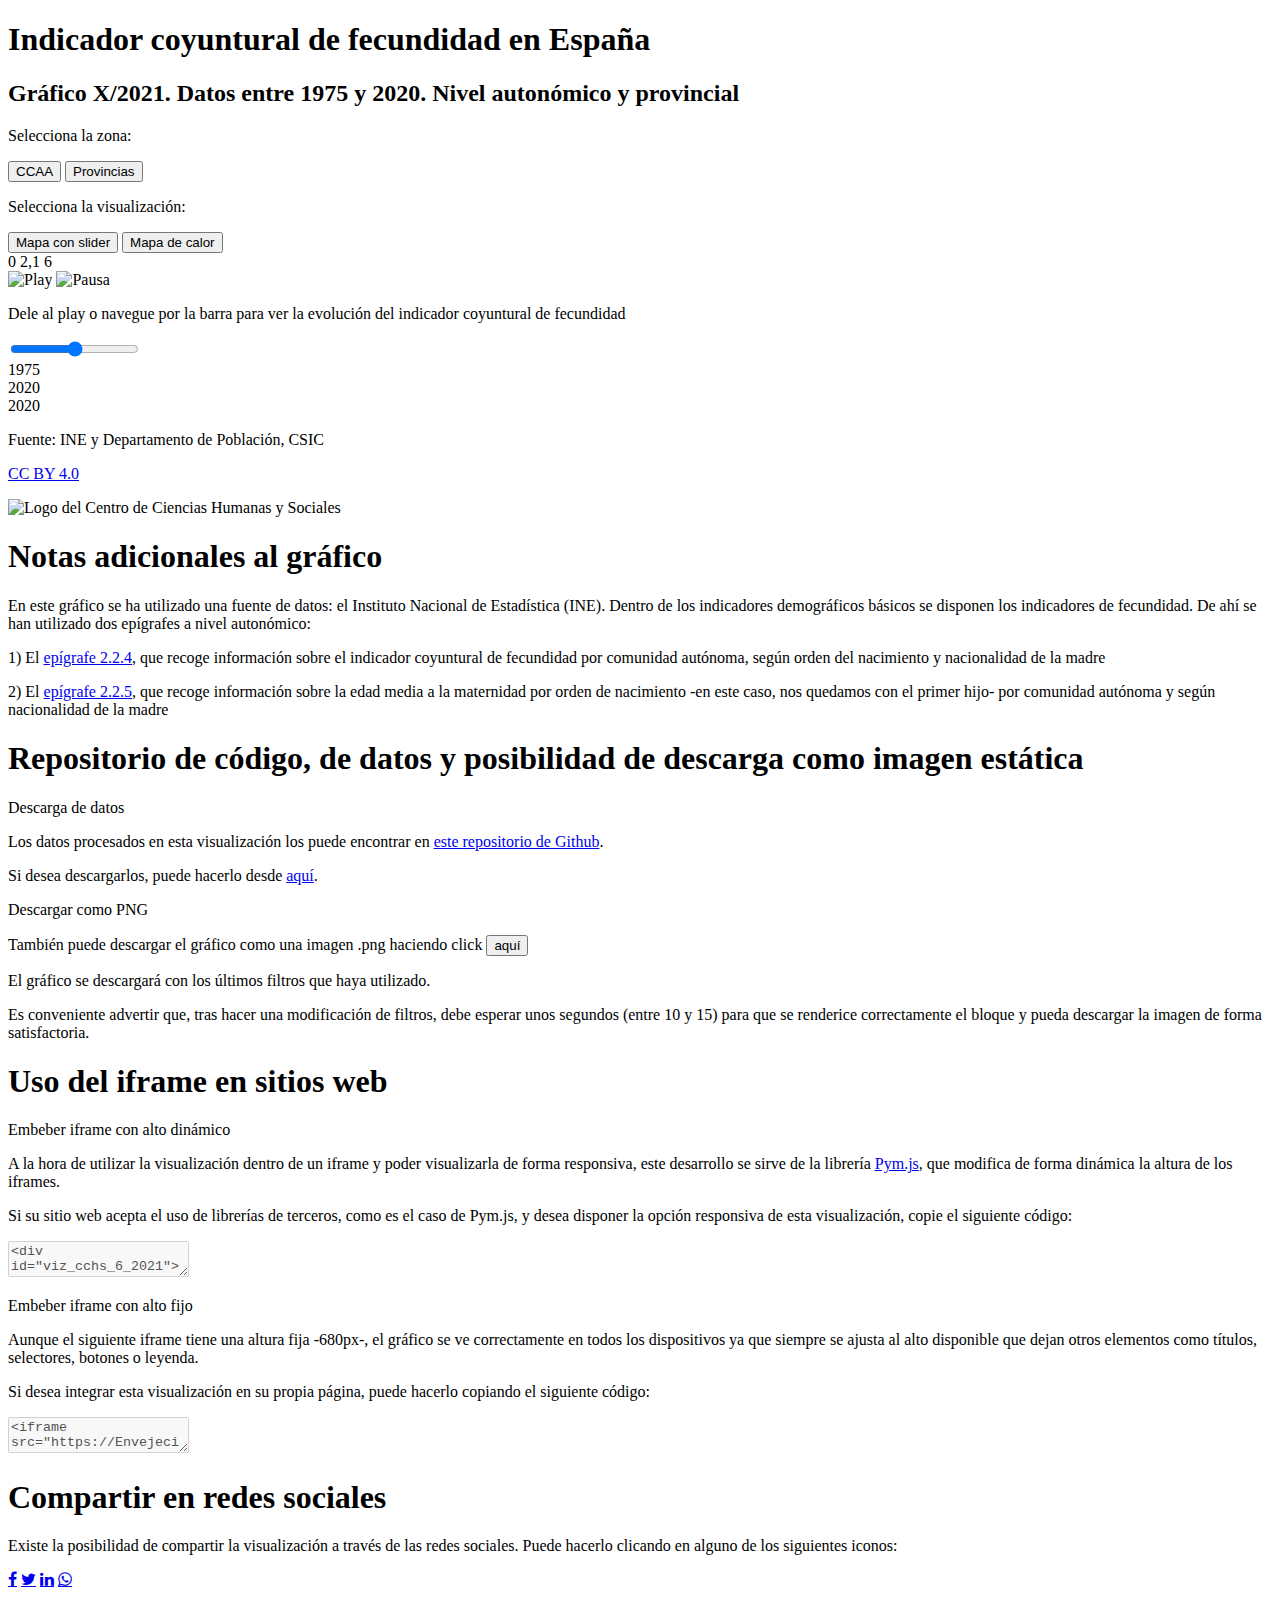
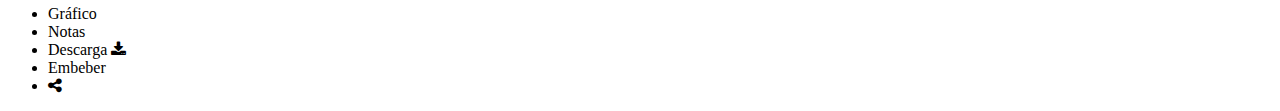
==== pre/template.html @ ffa7e688 "Inclusión del slider" ====
<!DOCTYPE html>
<html lang="en">
<head>
    <meta charset="UTF-8">
    <meta name="viewport" content="width=device-width, initial-scale=1.0, maximum-scale=1.0">
    <title>Indicador coyuntural de fecundidad en España</title>
    <meta name="mrf-extractable" content="false">
    <meta property='og:image' content=''>
    <meta property="og:title" content="Comparativa edad media a la maternidad e indicador de fecundidad">
    <meta property="og:description" content="Scatterplot conectado que visualiza la comparativa entre la edad media a la maternidad e indicador de fecundidad">
    <meta property="og:image" content="https://raw.githubusercontent.com/EnvejecimientoEnRed/maternidad_fecundidad_viz-comparativa/main/pre/cchs.png">
    <link rel="stylesheet" href="https://cdnjs.cloudflare.com/ajax/libs/font-awesome/4.7.0/css/font-awesome.min.css">
    <link rel='stylesheet' href='https://fonts.googleapis.com/css?family=Titillium+Web%3A300%2C300italic%2C400%2C400italic%2C500%2C700%2C700italic&#038;subset=latin&#038;ver=5.8' type='text/css' media='all' />
</head>
<body>
    <div class="container">
        <div class="main">
            <section class="content b-chart active" id="chartBlock">
                <div class="b-title">
                    <h1 class="title">Indicador coyuntural de fecundidad en España</h1>
                    <h2 class="subtitle">Gráfico X/2021. Datos entre 1975 y 2020. Nivel autonómico y provincial</h2>
                </div>
                <div class="chart__logics">
                    <div class="chart__options">
                        <div class="chart__options--first">
                            <p class="chart__options-text">Selecciona la zona:</p>
                            <div class="chart__options-btn">
                                <button class="btn__chart btn__chart--first active" data-type="ccaa">CCAA</button>
                                <button class="btn__chart btn__chart--first" data-type="prov">Provincias</button>
                            </div>
                        </div>
                        <div class="chart__options--second">
                            <p class="chart__options-text">Selecciona la visualización:</p>
                            <div class="chart__options-btn">
                                <button class="btn__chart btn__chart--second active" data-type="slider">Mapa con slider</button>
                                <button class="btn__chart btn__chart--second" data-type="heatmap">Mapa de calor</button>
                            </div>
                        </div>
                    </div>
                    <div class="chart__legend">
                        <span class="chart__legend--gradient"></span>
                        <div class="chart__legend--data">
                            <span>0</span>
                            <span>2,1</span>
                            <span>6</span>
                        </div>
                    </div>
                </div>
                <div class="chart__b-viz">
                    <div class="chart__viz chart__viz--slider active">
                        <div class="b-slider">
                            <div class="slider-control">
                                <div class="slider-buttons">
                                    <img id="btnPlay" class="btnControl" src="https://raw.githubusercontent.com/EnvejecimientoEnRed/envejecimiento_alzheimer_mapa/main/pre/css/play.svg" width="16px" height="16px" alt="Play">
                                    <img id="btnPause" class="btnControl" src="https://raw.githubusercontent.com/EnvejecimientoEnRed/envejecimiento_alzheimer_mapa/main/pre/css/pause.svg" width="16px" height="16px" alt="Pausa">
                                </div>
                                <p class="slider-text">Dele al play o navegue por la barra para ver la evolución del indicador coyuntural de fecundidad</p>                
                            </div>
                            <div class="slider-container">
                                <input id="slider" class="slider" type="range"> 
                                <div id="slider-dates">
                                    <div id="minDate">1975</div>
                                    <div id="sliderDate">2020</div>
                                    <div id="maxDate">2020</div>
                                </div>               
                            </div>
                        </div>
                        <div class="prueba" id="slider-viz"></div>
                    </div>
                    <div class="chart__viz chart__viz--heatmap" id="heatmap"></div>
                </div>
                <!-- Pie de gráfico -->
                <div class="chart__footer">
                    <div class="chart__source">
                        <p class="chart__source--data"><span>Fuente: </span>INE y Departamento de Población, CSIC</p>
                        <p class="chart__source--copyright"><a class="link" href="https://creativecommons.org/licenses/by/4.0/deed.en_US" target="_blank">CC BY 4.0</a></p>
                    </div>                    
                </div>
                <div class="logo">
                    <img src="https://raw.githubusercontent.com/EnvejecimientoEnRed/maternidad_fecundidad_viz-comparativa/main/pre/cchs.png" alt="Logo del Centro de Ciencias Humanas y Sociales" width="100%" height="100%">
                </div>         
            </section>
            <section class="content b-notes">
                <div class="b-title">
                    <h1 class="title">Notas adicionales al gráfico</h1>
                </div>
                <p class="text__paragraph">En este gráfico se ha utilizado una fuente de datos: el Instituto Nacional de Estadística (INE). Dentro de los indicadores demográficos básicos se disponen los indicadores de fecundidad. De ahí se han utilizado dos epígrafes a nivel autonómico:</p>
                <p class="text__paragraph">1) El <a class="link" href="https://www.ine.es/jaxiT3/Tabla.htm?t=1441&L=0" target="_blank">epígrafe 2.2.4</a>, que recoge información sobre el indicador coyuntural de fecundidad por comunidad autónoma, según orden del nacimiento y nacionalidad de la madre</p>
                <p class="text__paragraph">2) El <a class="link" href="https://www.ine.es/jaxiT3/Tabla.htm?t=1580&L=0" target="_blank">epígrafe 2.2.5</a>, que recoge información sobre la edad media a la maternidad por orden de nacimiento -en este caso, nos quedamos con el primer hijo- por comunidad autónoma y según nacionalidad de la madre</p>
                </section>
            <section class="content b-data">
                <div class="b-title">
                    <h1 class="title">Repositorio de código, de datos y posibilidad de descarga como imagen estática</h1>
                </div>
                <p class="text__header">Descarga de datos</p>
                <p class="text__paragraph">Los datos procesados en esta visualización los puede encontrar en <a class="link" href="https://github.com/EnvejecimientoEnRed/maternidad_fecundidad_viz-comparativa" target="_blank">este repositorio de Github</a>.</p>
                <p class="text__paragraph">Si desea descargarlos, puede hacerlo desde <a class="link" href="https://raw.githubusercontent.com/EnvejecimientoEnRed/maternidad_fecundidad_viz-comparativa/main/data/data_nac_fec.csv" target="_blank">aquí</a>.</p>
                <p class="text__header">Descargar como PNG</p>
                <p class="text__paragraph">También puede descargar el gráfico como una imagen .png haciendo click <button class="btn_share" id="pngImage">aquí</button></p> 
                <p class="text__paragraph">El gráfico se descargará con los últimos filtros que haya utilizado.</p>
                <p class="text__paragraph">Es conveniente advertir que, tras hacer una modificación de filtros, debe esperar unos segundos (entre 10 y 15) para que se renderice correctamente el bloque y pueda descargar la imagen de forma satisfactoria.</p>
            </section>
            <section class="content b-iframes">
                <div class="b-title">
                    <h1 class="title">Uso del iframe en sitios web</h1>
                </div>
                <p class="text__header">Embeber iframe con alto dinámico</p>
                <p class="text__paragraph">A la hora de utilizar la visualización dentro de un iframe y poder visualizarla de forma responsiva, este desarrollo se sirve de la librería <a class="link" href="http://blog.apps.npr.org/pym.js/" target="_blank">Pym.js</a>, que modifica de forma dinámica la altura de los iframes.</p>
                <p class="text__paragraph">Si su sitio web acepta el uso de librerías de terceros, como es el caso de Pym.js, y desea disponer la opción responsiva de esta visualización, copie el siguiente código:</p>
                <textarea class="text__iframe" disabled=""><div id="viz_cchs_6_2021"></div><script type="text/javascript" src="https://pym.nprapps.org/pym.v1.min.js"></script><script>let pymParent = new pym.Parent('viz_cchs_6_2021', 'https://EnvejecimientoEnRed.github.io/maternidad_fecundidad_viz-comparativa/', {});</script></textarea>
                <p class="text__header">Embeber iframe con alto fijo</p>
                <p class="text__paragraph">Aunque el siguiente iframe tiene una altura fija -680px-, el gráfico se ve correctamente en todos los dispositivos ya que siempre se ajusta al alto disponible que dejan otros elementos como títulos, selectores, botones o leyenda.</p>             
                <p class="text__paragraph">Si desea integrar esta visualización en su propia página, puede hacerlo copiando el siguiente código:</p>
                <textarea class="text__iframe" disabled=""><iframe src="https://EnvejecimientoEnRed/maternidad_fecundidad_viz-comparativa/?iframe=fijo" style="height:680px;width:100%;" title="Visualización maternidad y fecundidad"></iframe></textarea>
            </section>
            <section class="content b-rrss">
                <div class="b-title">
                    <h1 class="title">Compartir en redes sociales</h1>
                </div>
                <p class="text__paragraph">Existe la posibilidad de compartir la visualización a través de las redes sociales. Puede hacerlo clicando en alguno de los siguientes iconos:</p>
                <div class="rrss">
                    <a href="#" class="fa fa-facebook" id="shareFB" target="_blank"></a>
                    <a href="#" class="fa fa-twitter" id="shareTW" data-text="Comparativa entre la edad media a la maternidad y el índice de fecundidad" target="_blank"></a>
                    <a href="#" class="fa fa-linkedin" id="shareLK" data-text="Comparativa entre la edad media a la maternidad y el índice de fecundidad" target="_blank"></a>
                    <a href="#" class="fa fa-whatsapp" id="shareWA" data-text="Comparativa entre la edad media a la maternidad y el índice de fecundidad" target="_blank"></a>
                </div>
            </section>
        </div>        
        <nav class="tabs">
            <ul class="l-tabs">
                <li class="tab active" data-target="b-chart">Gráfico</li>
                <li class="tab" data-target="b-notes">Notas</li>
                <li class="tab" data-target="b-data">Descarga&nbsp;<i class="fa fa--share fa-download"></i></li>
                <li class="tab" data-target="b-iframes">Embeber</li>
                <li class="tab tab--rrss" data-target="b-rrss"><i class="fa fa--share fa-share-alt"></i></li>
            </ul>
        </nav>
        <div class="chart__tooltip" id="tooltip">
            <p class="chart__tooltip--title"></p>
            <p class="chart__tooltip--text"></p>
        </div>  
    </div>
    <!-- Uso de PYMJS para alturas dinámicas -->
    <script type="text/javascript" src="https://pym.nprapps.org/pym.v1.min.js"></script>
    <script>
        var pymChild = new pym.Child();
    </script>
</body>
</html>
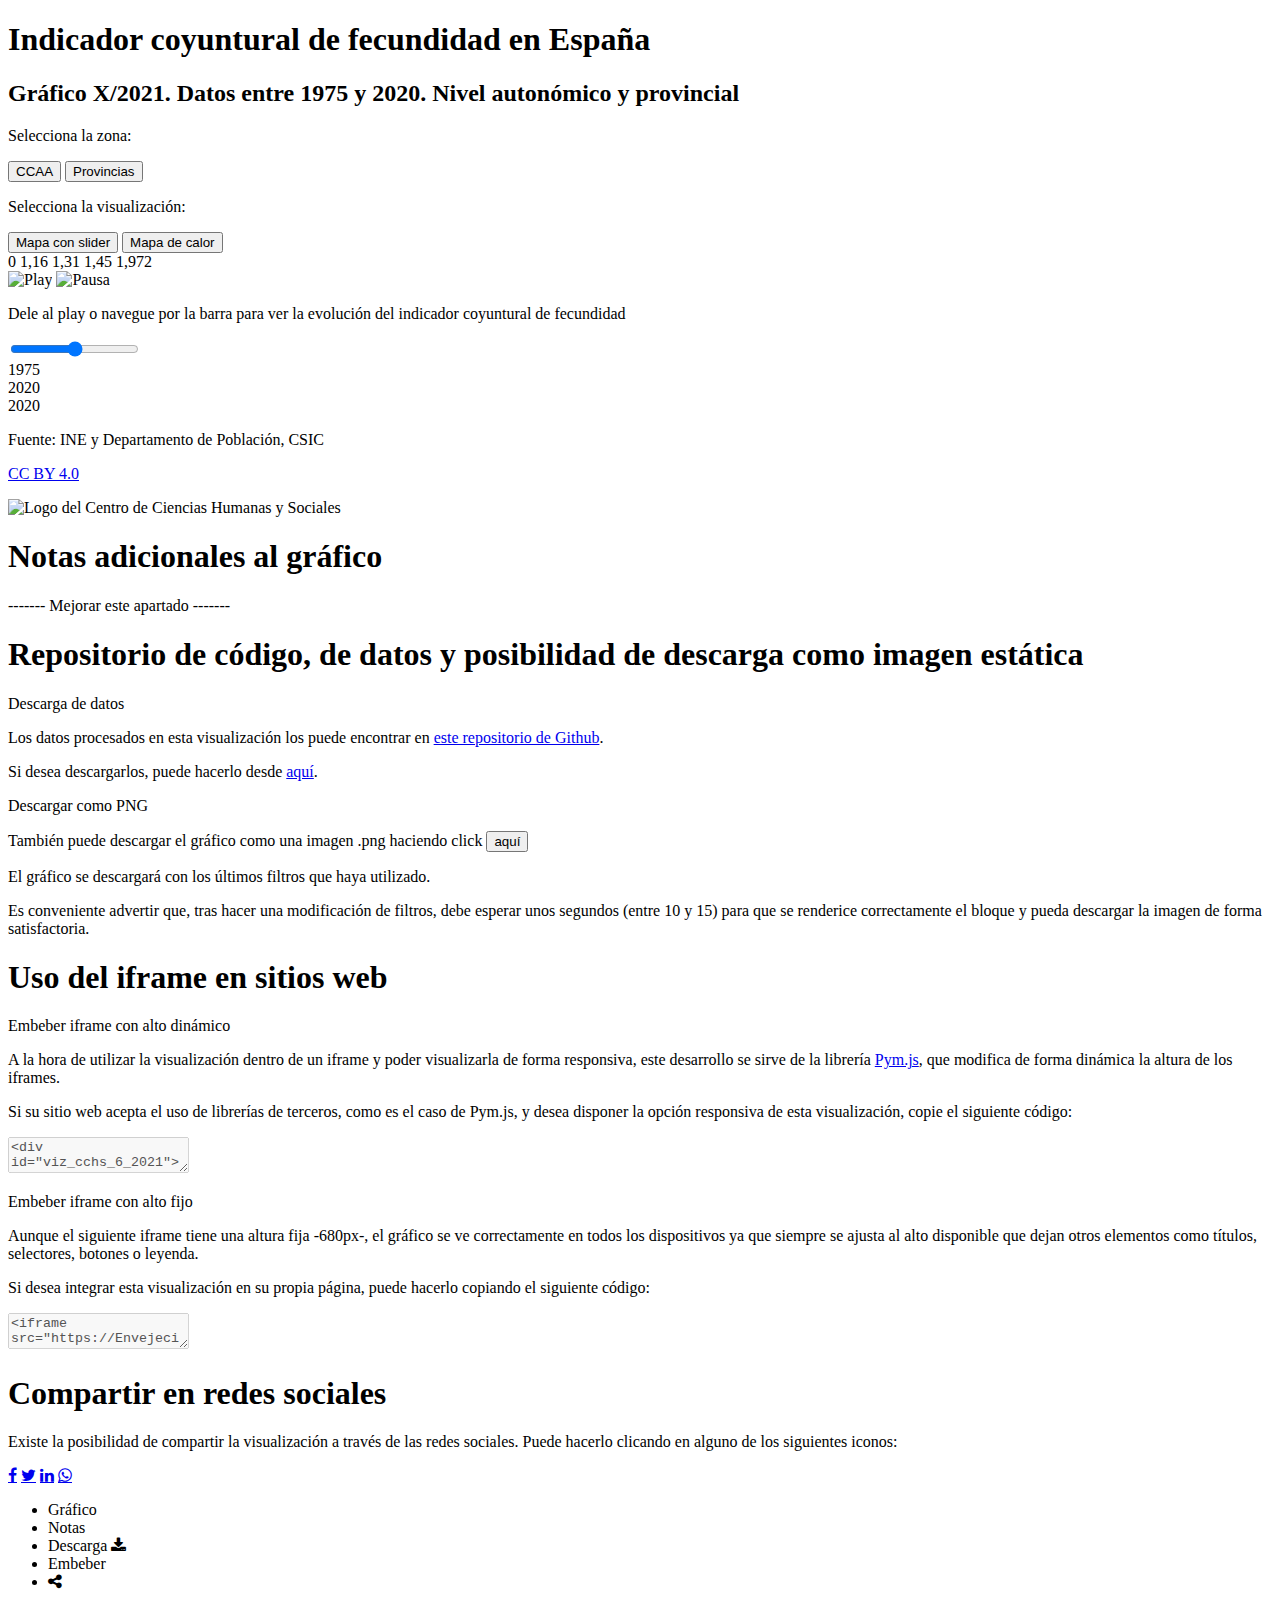
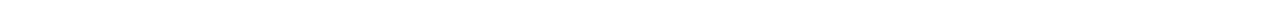
==== commit cd4924be: "Colores más acertados + Primer tooltip" ====
--- a/pre/template.html
+++ b/pre/template.html
@@ -38,11 +38,20 @@
                         </div>
                     </div>
                     <div class="chart__legend">
-                        <span class="chart__legend--gradient"></span>
+                        <div class="chart__legend--gradient">
+                            <span></span>
+                            <span></span>
+                            <span></span>
+                            <span></span>
+                            <span></span>
+                            <span></span>
+                        </div>
                         <div class="chart__legend--data">
                             <span>0</span>
-                            <span>2,1</span>
-                            <span>6</span>
+                            <span>1,16</span>
+                            <span>1,31</span>
+                            <span>1,45</span>
+                            <span>1,972</span>
                         </div>
                     </div>
                 </div>
@@ -57,7 +66,7 @@
                                 <p class="slider-text">Dele al play o navegue por la barra para ver la evolución del indicador coyuntural de fecundidad</p>                
                             </div>
                             <div class="slider-container">
-                                <input id="slider" class="slider" type="range"> 
+                                <input id="slider" class="slider" type="range" size="46"> 
                                 <div id="slider-dates">
                                     <div id="minDate">1975</div>
                                     <div id="sliderDate">2020</div>
@@ -65,7 +74,7 @@
                                 </div>               
                             </div>
                         </div>
-                        <div class="prueba" id="slider-viz"></div>
+                        <div class="chart__viz--map" id="slider-viz"></div>
                     </div>
                     <div class="chart__viz chart__viz--heatmap" id="heatmap"></div>
                 </div>
@@ -84,10 +93,8 @@
                 <div class="b-title">
                     <h1 class="title">Notas adicionales al gráfico</h1>
                 </div>
-                <p class="text__paragraph">En este gráfico se ha utilizado una fuente de datos: el Instituto Nacional de Estadística (INE). Dentro de los indicadores demográficos básicos se disponen los indicadores de fecundidad. De ahí se han utilizado dos epígrafes a nivel autonómico:</p>
-                <p class="text__paragraph">1) El <a class="link" href="https://www.ine.es/jaxiT3/Tabla.htm?t=1441&L=0" target="_blank">epígrafe 2.2.4</a>, que recoge información sobre el indicador coyuntural de fecundidad por comunidad autónoma, según orden del nacimiento y nacionalidad de la madre</p>
-                <p class="text__paragraph">2) El <a class="link" href="https://www.ine.es/jaxiT3/Tabla.htm?t=1580&L=0" target="_blank">epígrafe 2.2.5</a>, que recoge información sobre la edad media a la maternidad por orden de nacimiento -en este caso, nos quedamos con el primer hijo- por comunidad autónoma y según nacionalidad de la madre</p>
-                </section>
+                <p class="text__paragraph">------- Mejorar este apartado -------</p>
+            </section>
             <section class="content b-data">
                 <div class="b-title">
                     <h1 class="title">Repositorio de código, de datos y posibilidad de descarga como imagen estática</h1>
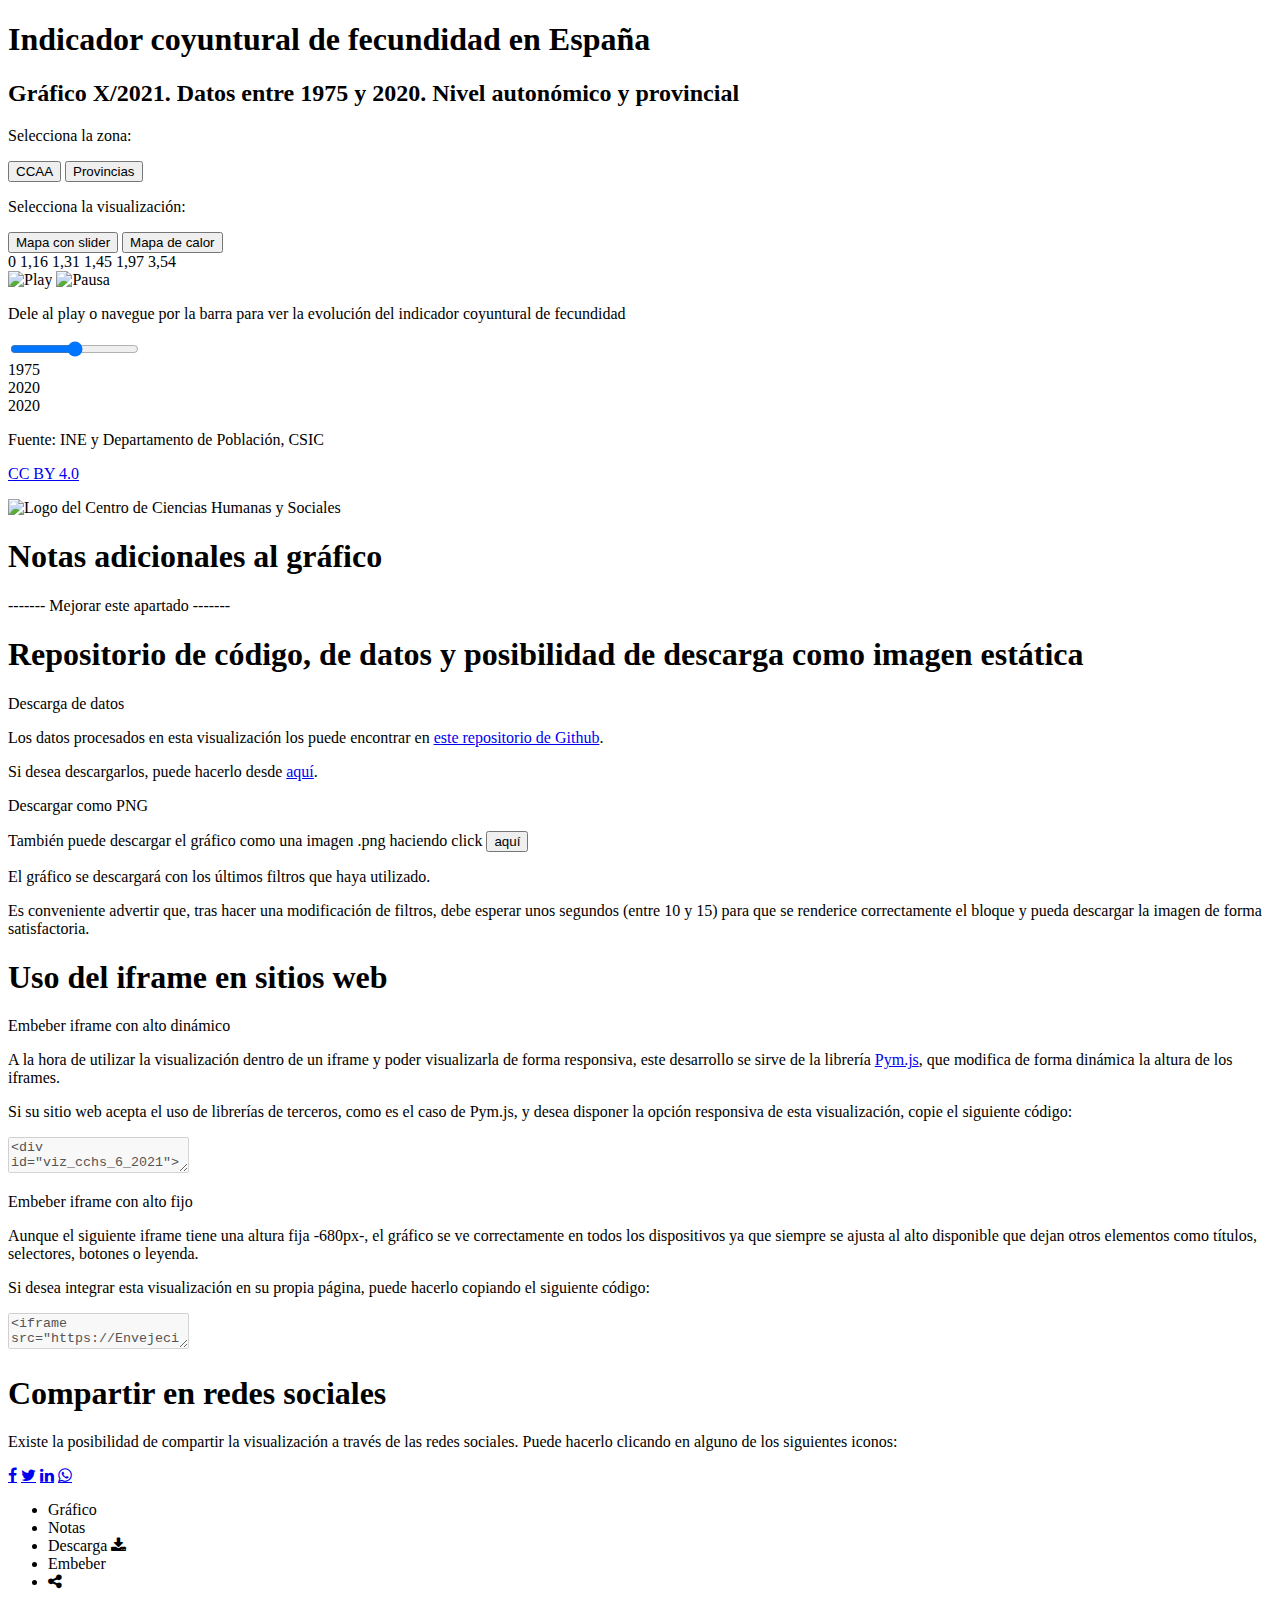
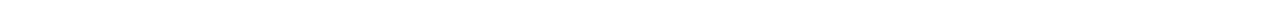
==== commit 23fe34ad: "Modificaciones en los CSV" ====
--- a/pre/template.html
+++ b/pre/template.html
@@ -51,7 +51,8 @@
                             <span>1,16</span>
                             <span>1,31</span>
                             <span>1,45</span>
-                            <span>1,972</span>
+                            <span>1,97</span>
+                            <span>3,54</span>
                         </div>
                     </div>
                 </div>
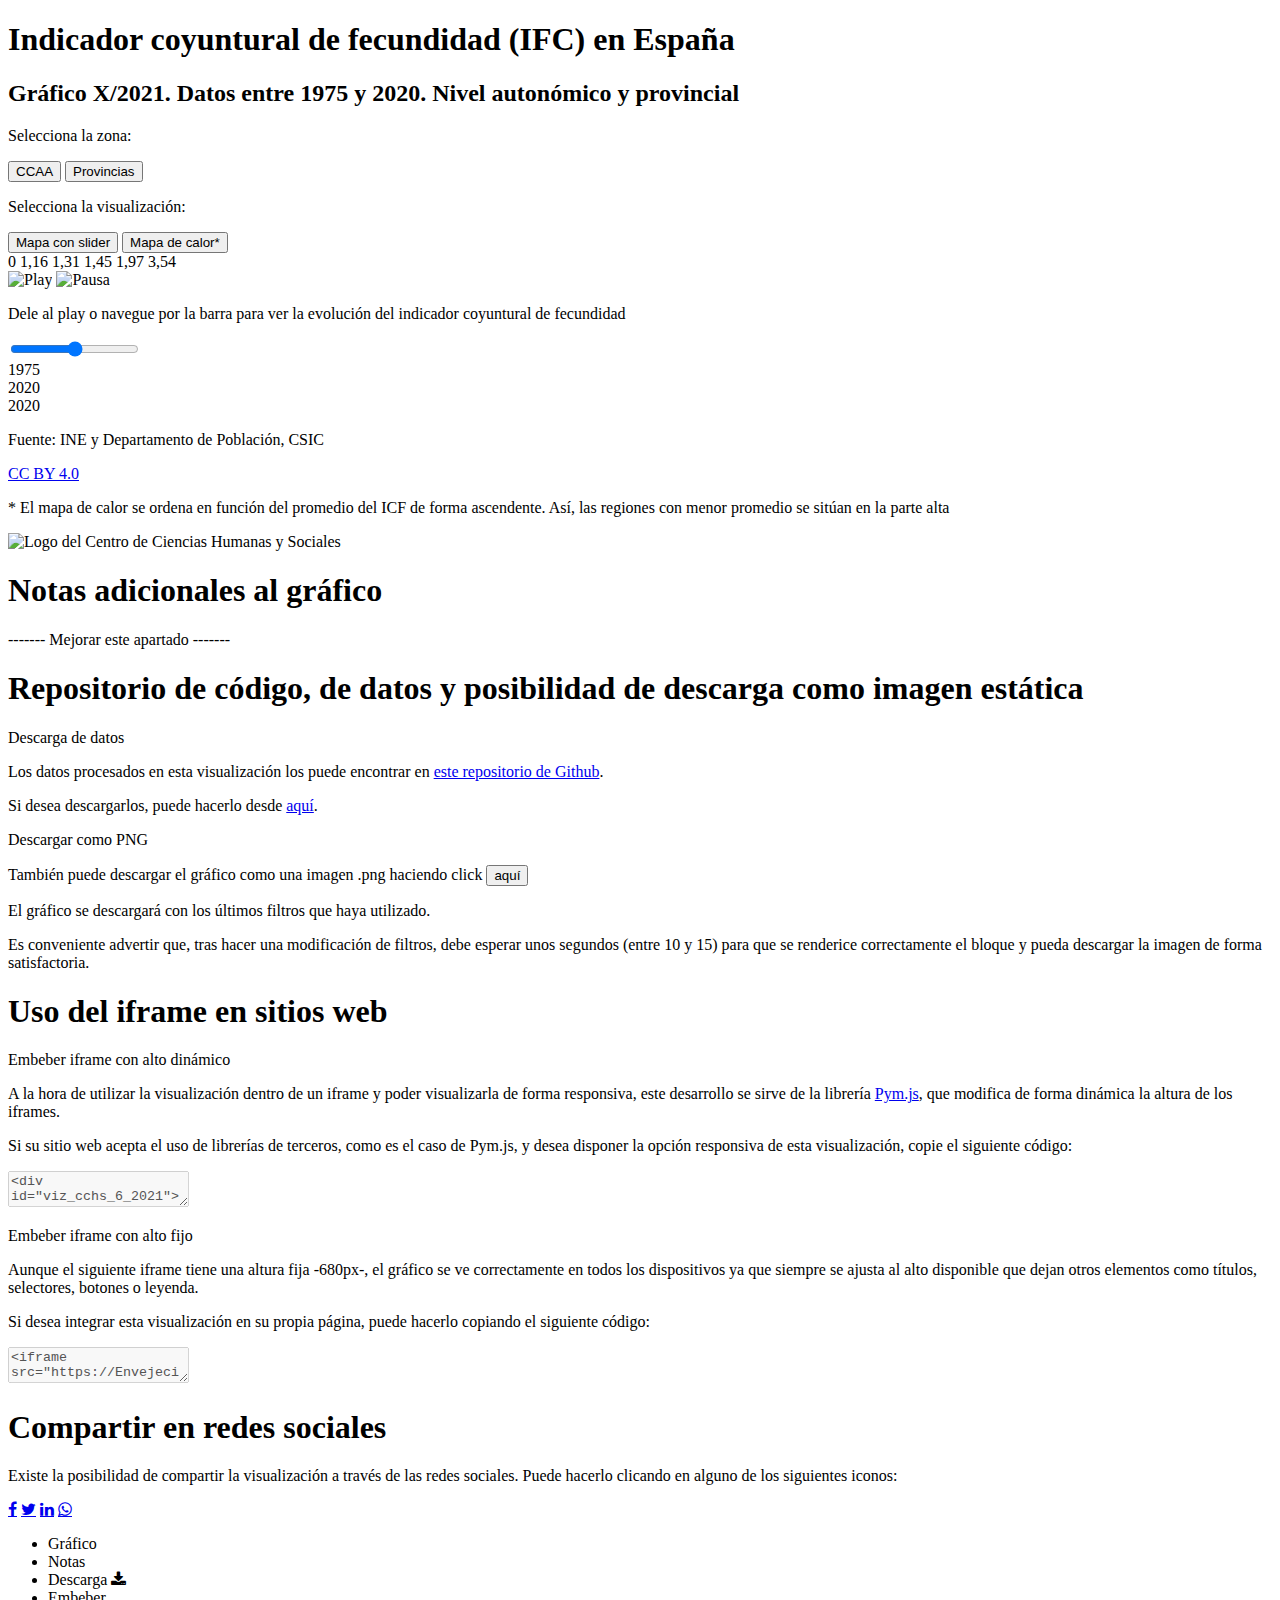
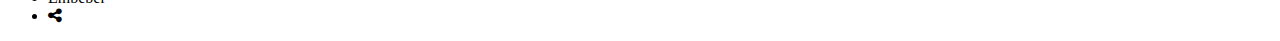
==== commit 1f13291e: "Ordenación del mapa de calor" ====
--- a/pre/template.html
+++ b/pre/template.html
@@ -17,7 +17,7 @@
         <div class="main">
             <section class="content b-chart active" id="chartBlock">
                 <div class="b-title">
-                    <h1 class="title">Indicador coyuntural de fecundidad en España</h1>
+                    <h1 class="title">Indicador coyuntural de fecundidad (IFC) en España</h1>
                     <h2 class="subtitle">Gráfico X/2021. Datos entre 1975 y 2020. Nivel autonómico y provincial</h2>
                 </div>
                 <div class="chart__logics">
@@ -33,7 +33,7 @@
                             <p class="chart__options-text">Selecciona la visualización:</p>
                             <div class="chart__options-btn">
                                 <button class="btn__chart btn__chart--second active" data-type="slider">Mapa con slider</button>
-                                <button class="btn__chart btn__chart--second" data-type="heatmap">Mapa de calor</button>
+                                <button class="btn__chart btn__chart--second" data-type="heatmap">Mapa de calor*</button>
                             </div>
                         </div>
                     </div>
@@ -84,6 +84,9 @@
                     <div class="chart__source">
                         <p class="chart__source--data"><span>Fuente: </span>INE y Departamento de Población, CSIC</p>
                         <p class="chart__source--copyright"><a class="link" href="https://creativecommons.org/licenses/by/4.0/deed.en_US" target="_blank">CC BY 4.0</a></p>
+                    </div>
+                    <div class="chart__note">
+                        <p>* El mapa de calor se ordena en función del promedio del ICF de forma ascendente. Así, las regiones con menor promedio se sitúan en la parte alta</p>
                     </div>                    
                 </div>
                 <div class="logo">
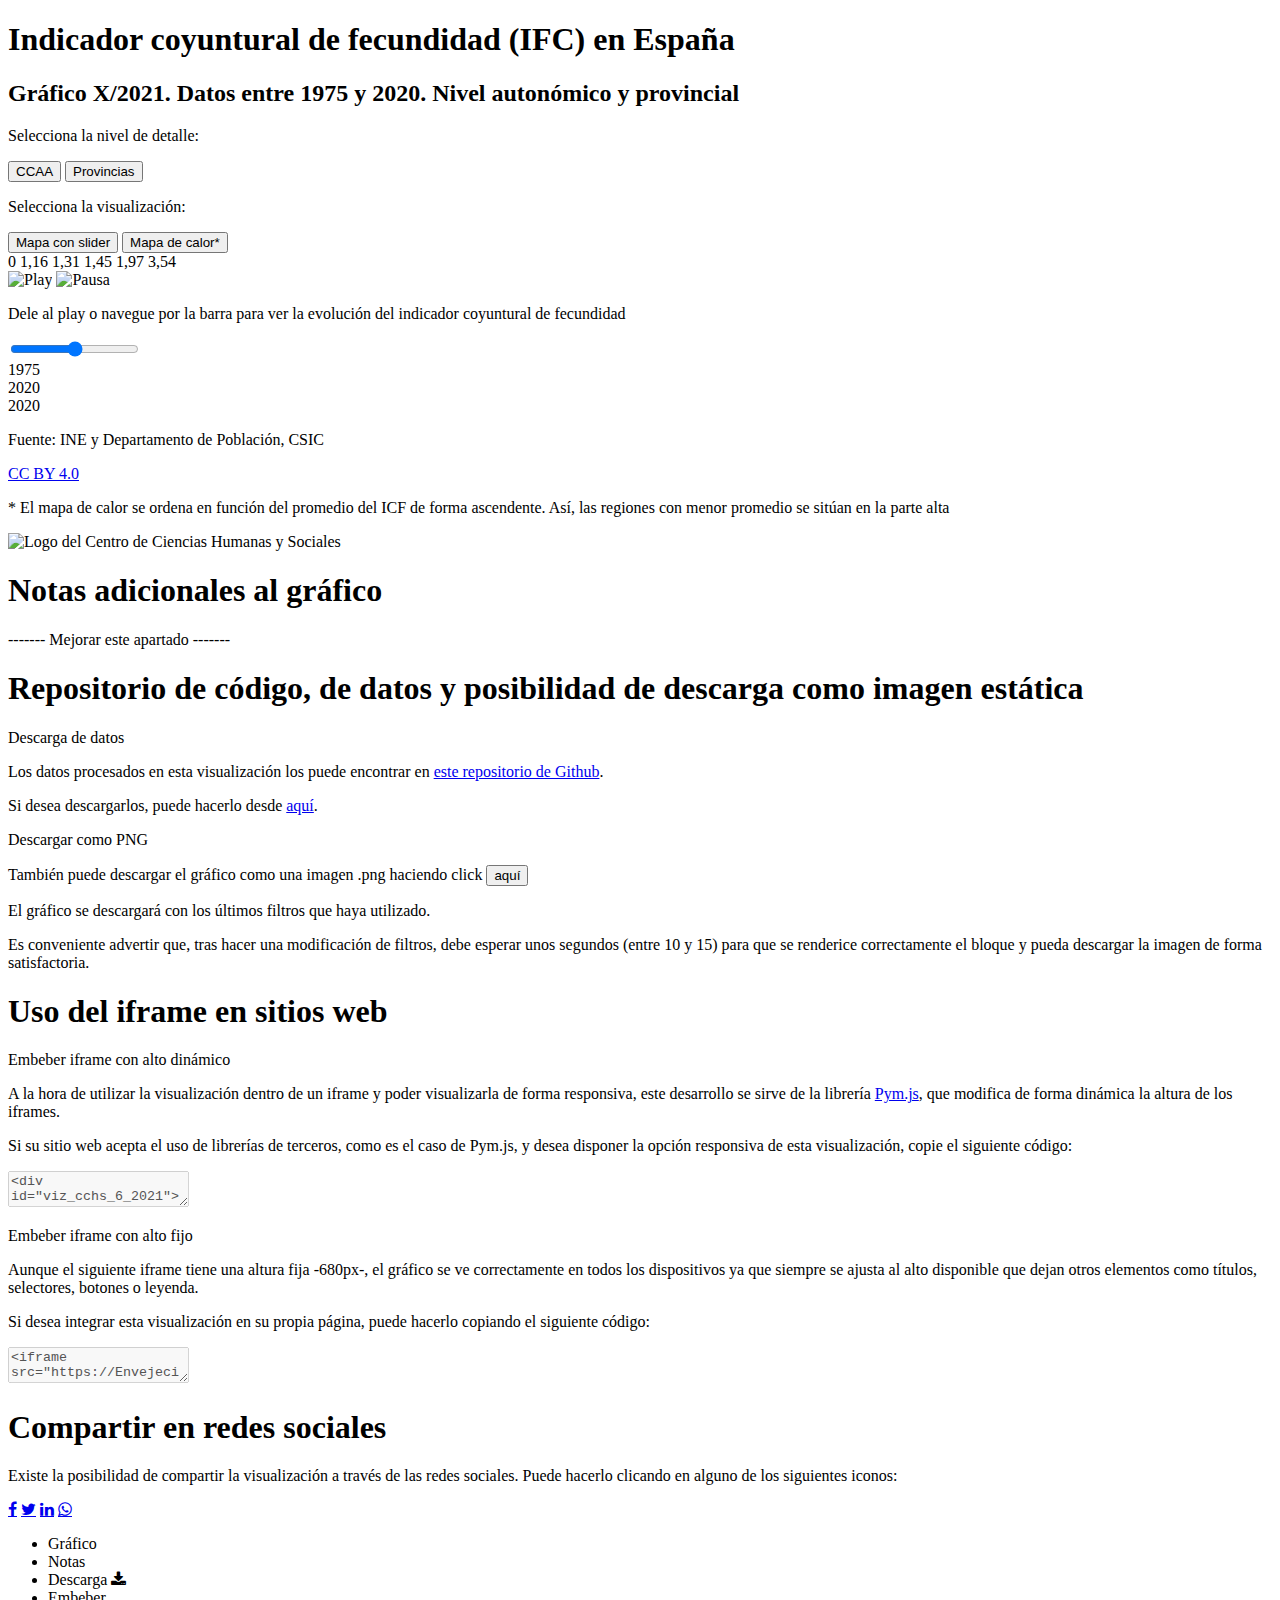
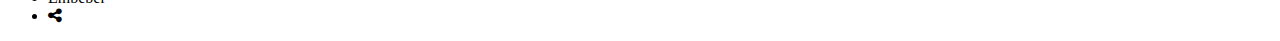
==== commit e12fc435: "Solucionado error en Datos + Tooltip" ====
--- a/pre/template.html
+++ b/pre/template.html
@@ -23,7 +23,7 @@
                 <div class="chart__logics">
                     <div class="chart__options">
                         <div class="chart__options--first">
-                            <p class="chart__options-text">Selecciona la zona:</p>
+                            <p class="chart__options-text">Selecciona la nivel de detalle:</p>
                             <div class="chart__options-btn">
                                 <button class="btn__chart btn__chart--first active" data-type="ccaa">CCAA</button>
                                 <button class="btn__chart btn__chart--first" data-type="prov">Provincias</button>
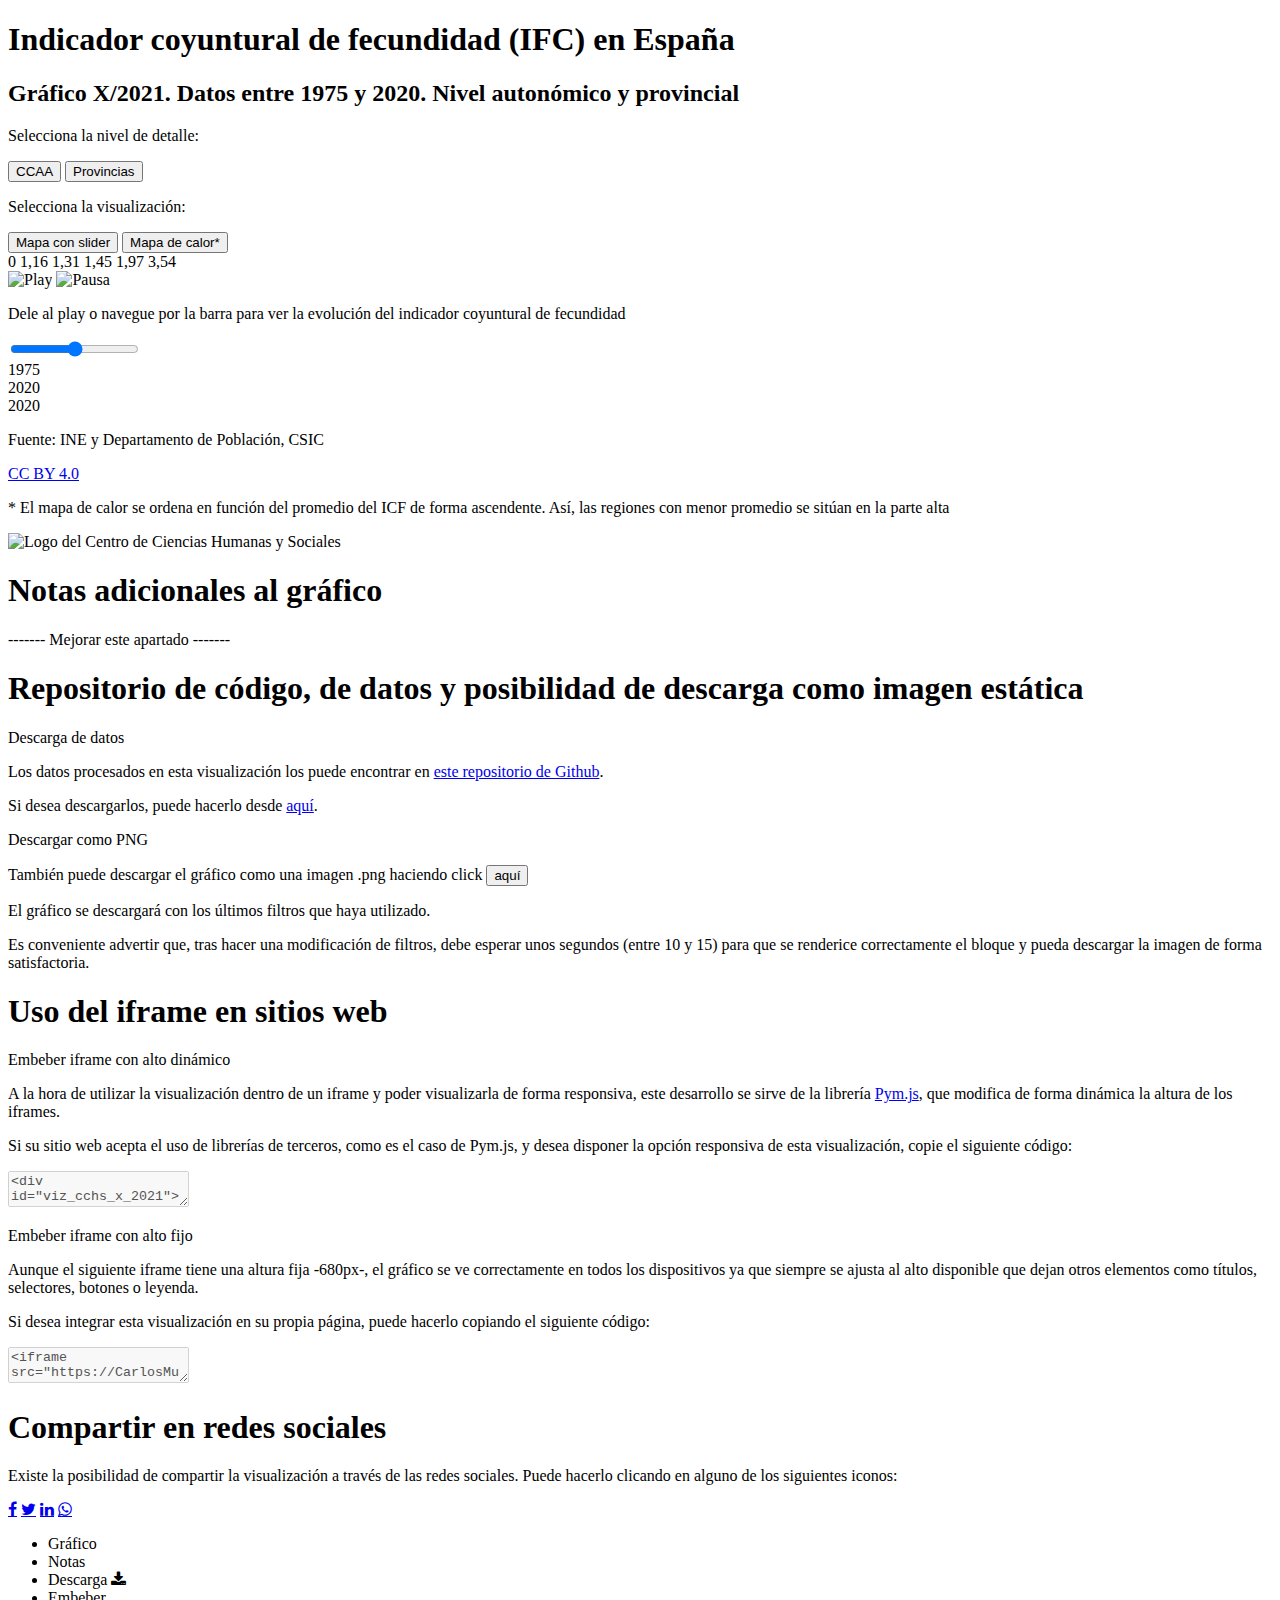
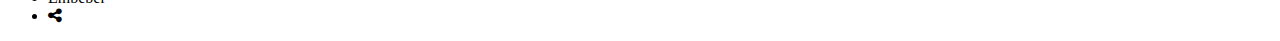
==== commit 88c9fc51: "Configuración" ====
--- a/pre/template.html
+++ b/pre/template.html
@@ -8,7 +8,7 @@
     <meta property='og:image' content=''>
     <meta property="og:title" content="Comparativa edad media a la maternidad e indicador de fecundidad">
     <meta property="og:description" content="Scatterplot conectado que visualiza la comparativa entre la edad media a la maternidad e indicador de fecundidad">
-    <meta property="og:image" content="https://raw.githubusercontent.com/EnvejecimientoEnRed/maternidad_fecundidad_viz-comparativa/main/pre/cchs.png">
+    <meta property="og:image" content="https://raw.githubusercontent.com/CarlosMunozDiazCSIC/prueba-fecundidad-slider-heatmap/main/pre/cchs.png">
     <link rel="stylesheet" href="https://cdnjs.cloudflare.com/ajax/libs/font-awesome/4.7.0/css/font-awesome.min.css">
     <link rel='stylesheet' href='https://fonts.googleapis.com/css?family=Titillium+Web%3A300%2C300italic%2C400%2C400italic%2C500%2C700%2C700italic&#038;subset=latin&#038;ver=5.8' type='text/css' media='all' />
 </head>
@@ -90,7 +90,7 @@
                     </div>                    
                 </div>
                 <div class="logo">
-                    <img src="https://raw.githubusercontent.com/EnvejecimientoEnRed/maternidad_fecundidad_viz-comparativa/main/pre/cchs.png" alt="Logo del Centro de Ciencias Humanas y Sociales" width="100%" height="100%">
+                    <img src="https://raw.githubusercontent.com/CarlosMunozDiazCSIC/prueba-fecundidad-slider-heatmap/main/pre/cchs.png" alt="Logo del Centro de Ciencias Humanas y Sociales" width="100%" height="100%">
                 </div>         
             </section>
             <section class="content b-notes">
@@ -104,8 +104,8 @@
                     <h1 class="title">Repositorio de código, de datos y posibilidad de descarga como imagen estática</h1>
                 </div>
                 <p class="text__header">Descarga de datos</p>
-                <p class="text__paragraph">Los datos procesados en esta visualización los puede encontrar en <a class="link" href="https://github.com/EnvejecimientoEnRed/maternidad_fecundidad_viz-comparativa" target="_blank">este repositorio de Github</a>.</p>
-                <p class="text__paragraph">Si desea descargarlos, puede hacerlo desde <a class="link" href="https://raw.githubusercontent.com/EnvejecimientoEnRed/maternidad_fecundidad_viz-comparativa/main/data/data_nac_fec.csv" target="_blank">aquí</a>.</p>
+                <p class="text__paragraph">Los datos procesados en esta visualización los puede encontrar en <a class="link" href="https://github.com/CarlosMunozDiazCSIC/prueba-fecundidad-slider-heatmap" target="_blank">este repositorio de Github</a>.</p>
+                <p class="text__paragraph">Si desea descargarlos, puede hacerlo desde <a class="link" href="https://raw.githubusercontent.com/CarlosMunozDiazCSIC/prueba-fecundidad-slider-heatmap/main/data/" target="_blank">aquí</a>.</p>
                 <p class="text__header">Descargar como PNG</p>
                 <p class="text__paragraph">También puede descargar el gráfico como una imagen .png haciendo click <button class="btn_share" id="pngImage">aquí</button></p> 
                 <p class="text__paragraph">El gráfico se descargará con los últimos filtros que haya utilizado.</p>
@@ -118,11 +118,11 @@
                 <p class="text__header">Embeber iframe con alto dinámico</p>
                 <p class="text__paragraph">A la hora de utilizar la visualización dentro de un iframe y poder visualizarla de forma responsiva, este desarrollo se sirve de la librería <a class="link" href="http://blog.apps.npr.org/pym.js/" target="_blank">Pym.js</a>, que modifica de forma dinámica la altura de los iframes.</p>
                 <p class="text__paragraph">Si su sitio web acepta el uso de librerías de terceros, como es el caso de Pym.js, y desea disponer la opción responsiva de esta visualización, copie el siguiente código:</p>
-                <textarea class="text__iframe" disabled=""><div id="viz_cchs_6_2021"></div><script type="text/javascript" src="https://pym.nprapps.org/pym.v1.min.js"></script><script>let pymParent = new pym.Parent('viz_cchs_6_2021', 'https://EnvejecimientoEnRed.github.io/maternidad_fecundidad_viz-comparativa/', {});</script></textarea>
+                <textarea class="text__iframe" disabled=""><div id="viz_cchs_x_2021"></div><script type="text/javascript" src="https://pym.nprapps.org/pym.v1.min.js"></script><script>let pymParent = new pym.Parent('viz_cchs_x_2021', 'https://CarlosMunozDiazCSIC/prueba-fecundidad-slider-heatmap', {});</script></textarea>
                 <p class="text__header">Embeber iframe con alto fijo</p>
                 <p class="text__paragraph">Aunque el siguiente iframe tiene una altura fija -680px-, el gráfico se ve correctamente en todos los dispositivos ya que siempre se ajusta al alto disponible que dejan otros elementos como títulos, selectores, botones o leyenda.</p>             
                 <p class="text__paragraph">Si desea integrar esta visualización en su propia página, puede hacerlo copiando el siguiente código:</p>
-                <textarea class="text__iframe" disabled=""><iframe src="https://EnvejecimientoEnRed/maternidad_fecundidad_viz-comparativa/?iframe=fijo" style="height:680px;width:100%;" title="Visualización maternidad y fecundidad"></iframe></textarea>
+                <textarea class="text__iframe" disabled=""><iframe src="https://CarlosMunozDiazCSIC/prueba-fecundidad-slider-heatmap/?iframe=fijo" style="height:680px;width:100%;" title="Fecundidad"></iframe></textarea>
             </section>
             <section class="content b-rrss">
                 <div class="b-title">
@@ -131,9 +131,9 @@
                 <p class="text__paragraph">Existe la posibilidad de compartir la visualización a través de las redes sociales. Puede hacerlo clicando en alguno de los siguientes iconos:</p>
                 <div class="rrss">
                     <a href="#" class="fa fa-facebook" id="shareFB" target="_blank"></a>
-                    <a href="#" class="fa fa-twitter" id="shareTW" data-text="Comparativa entre la edad media a la maternidad y el índice de fecundidad" target="_blank"></a>
-                    <a href="#" class="fa fa-linkedin" id="shareLK" data-text="Comparativa entre la edad media a la maternidad y el índice de fecundidad" target="_blank"></a>
-                    <a href="#" class="fa fa-whatsapp" id="shareWA" data-text="Comparativa entre la edad media a la maternidad y el índice de fecundidad" target="_blank"></a>
+                    <a href="#" class="fa fa-twitter" id="shareTW" data-text="Indicador coyuntural de fecundidad (IFC) en España" target="_blank"></a>
+                    <a href="#" class="fa fa-linkedin" id="shareLK" data-text="Indicador coyuntural de fecundidad (IFC) en España" target="_blank"></a>
+                    <a href="#" class="fa fa-whatsapp" id="shareWA" data-text="Indicador coyuntural de fecundidad (IFC) en España" target="_blank"></a>
                 </div>
             </section>
         </div>        
